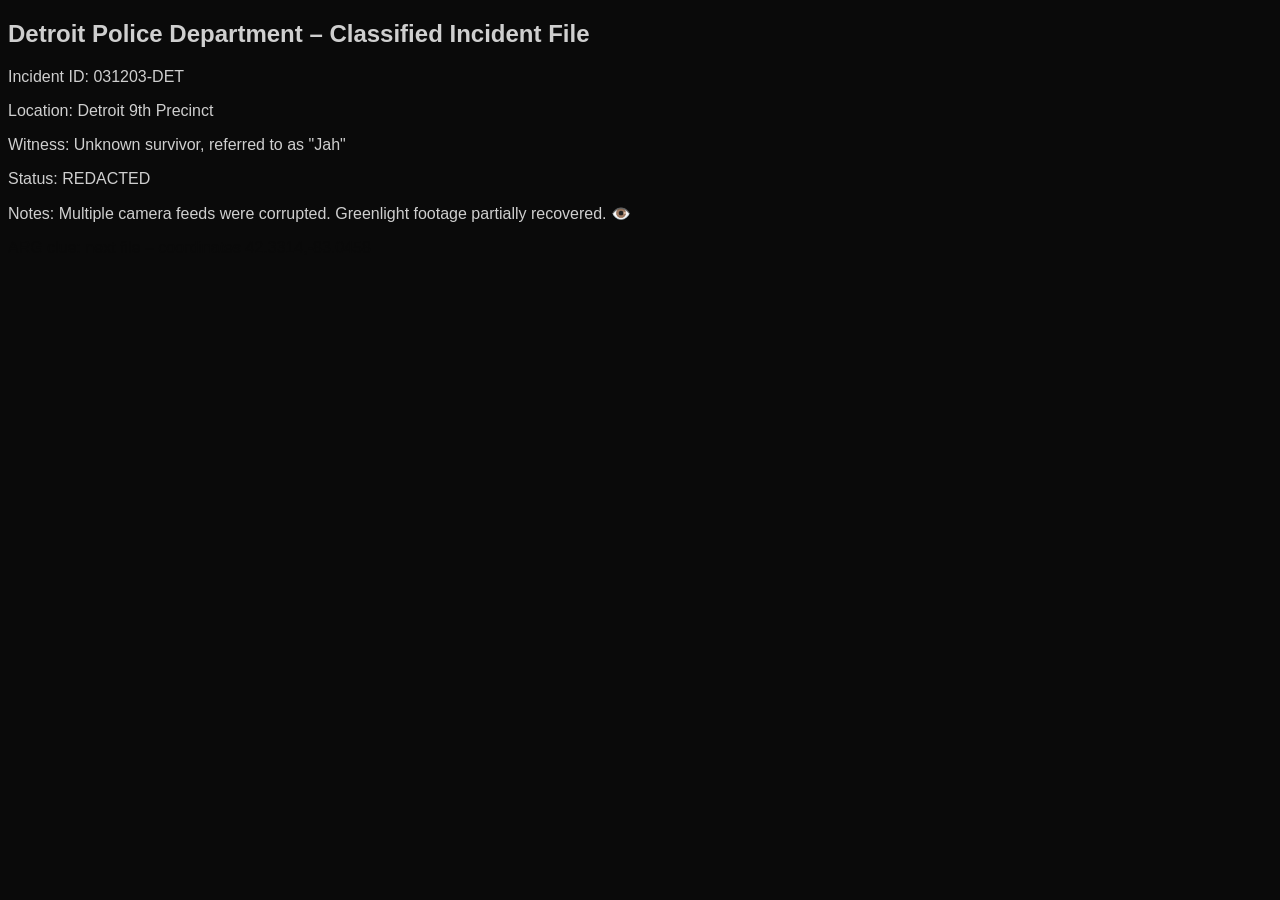
==== police_docs.html @ e5679146 "Rename police_docs.html.txt to police_docs.html" ====
<!DOCTYPE html>
<html>
<head>
<title>Redacted Detroit Reports</title>
<link rel="stylesheet" href="style.css">
</head>
<body>
<h2>Detroit Police Department – Classified Incident File</h2>

<p>Incident ID: 031203-DET</p>
<p>Location: Detroit 9th Precinct</p>
<p>Witness: Unknown survivor, referred to as "Jah"</p>

<p>Status: REDACTED</p>
<p>Notes: Multiple camera feeds were corrupted. Greenlight footage partially recovered. 👁️</p>

<p class="hidden">ARG clue: next file – coordinates 42.3314,-83.0458</p>

</body>
</html>
---- style.css ----
body{
background:#0a0a0a;
color:#cfcfcf;
font-family:Verdana, Arial;
}

a{
color:#66aaff;
}

.header{
background:#111;
padding:10px;
border-bottom:2px solid #222;
}

.forum{
width:900px;
margin:auto;
}

.thread{
border:1px solid #333;
padding:10px;
margin:10px 0;
background:#111;
}

.post{
border-top:1px dashed #333;
padding:8px;
}

.username{
color:#7ad1ff;
font-weight:bold;
}

.time{
color:#888;
font-size:12px;
}

.signature{
color:#666;
font-size:11px;
}

.hidden{
color:#0a0a0a;
}

input, textarea{
background:#111;
color:#ddd;
border:1px solid #444;
padding:6px;
font-family:Verdana;
}

button{
background:#222;
color:#ccc;
border:1px solid #555;
padding:6px 12px;
cursor:pointer;
}

button:hover{
background:#333;
}
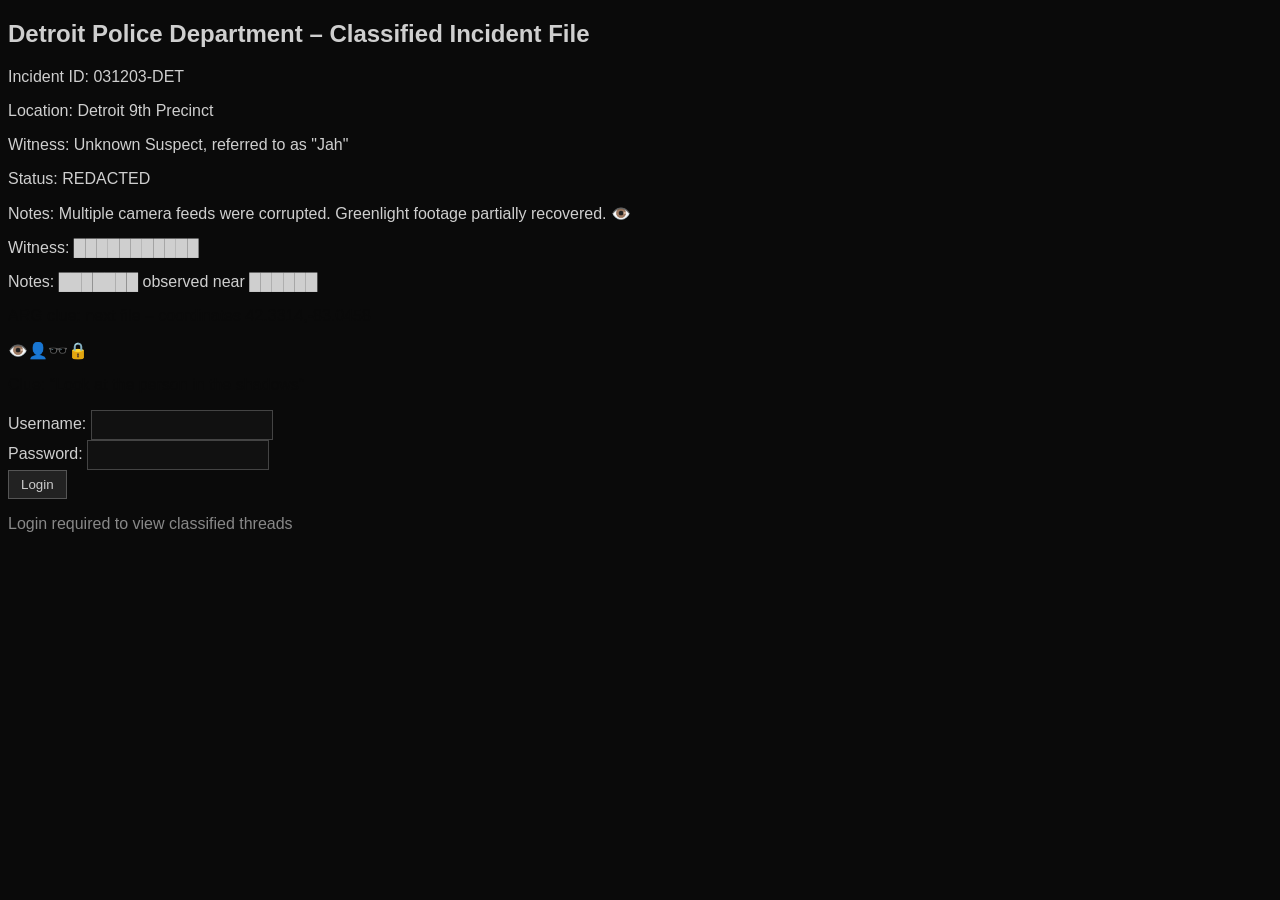
==== commit 4dcbc7db: "Update police_docs.html" ====
--- a/police_docs.html
+++ b/police_docs.html
@@ -9,12 +9,25 @@
 
 <p>Incident ID: 031203-DET</p>
 <p>Location: Detroit 9th Precinct</p>
-<p>Witness: Unknown survivor, referred to as "Jah"</p>
+<p>Witness: Unknown Suspect, referred to as "Jah"</p>
 
 <p>Status: REDACTED</p>
 <p>Notes: Multiple camera feeds were corrupted. Greenlight footage partially recovered. 👁️</p>
 
+  <p>Witness: ███████████</p>
+<p>Notes: ███████ observed near ██████</p>
+  
 <p class="hidden">ARG clue: next file – coordinates 42.3314,-83.0458</p>
 
 </body>
 </html>
+<form>
+
+  <p>👁️👤🕶️🔒</p>
+<p class="hidden">Clue: “Look at the person in the shadows”</p>
+  
+Username: <input type="text"><br>
+Password: <input type="password"><br>
+<button type="submit">Login</button>
+</form>
+<p style="color:#888;">Login required to view classified threads</p>
